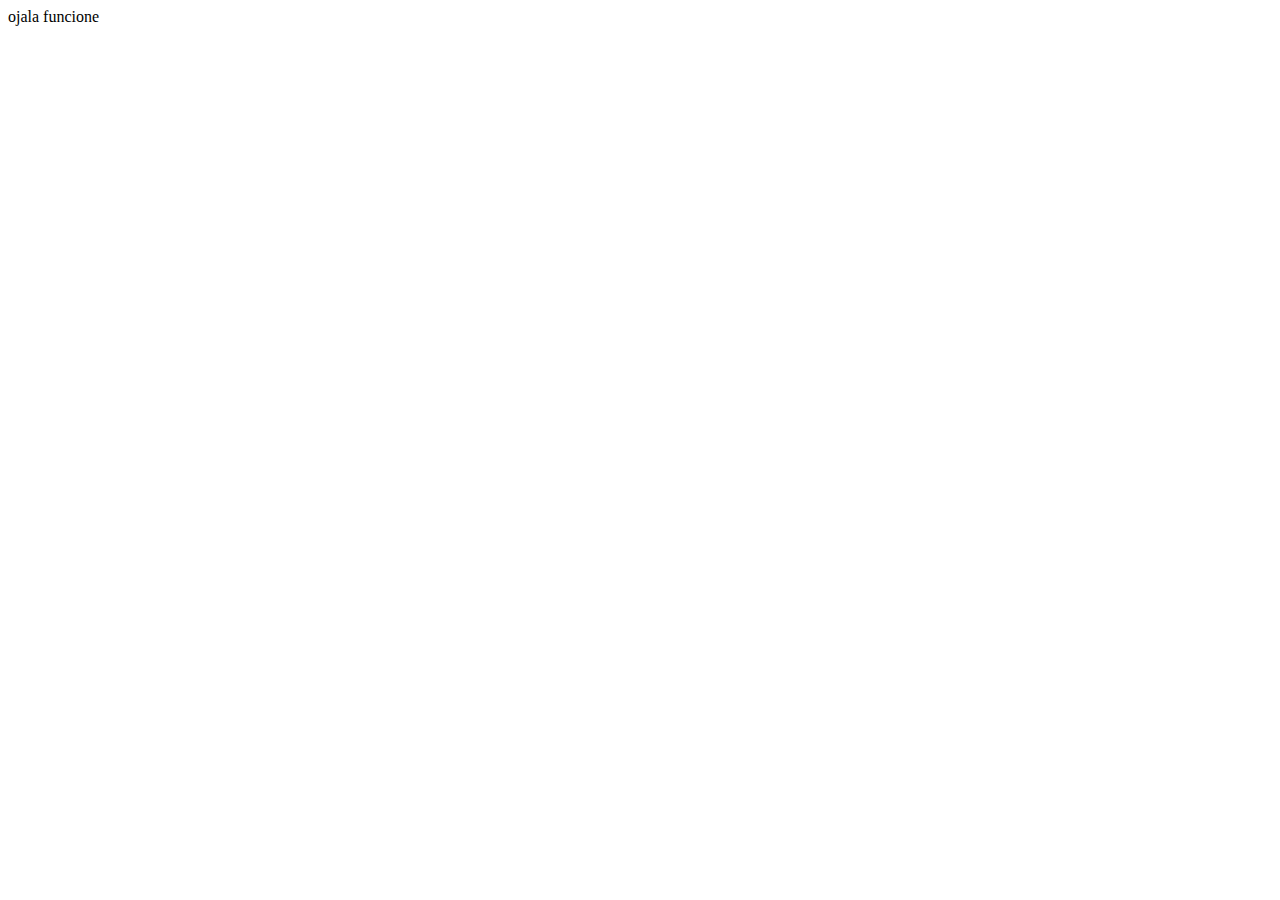
==== index.html @ 3b32e18c "SASS II y SEO" ====
<!DOCTYPE html>
<html lang="en">
<head>
    <meta charset="UTF-8">
    <meta http-equiv="X-UA-Compatible" content="IE=edge">
    <meta name="viewport" content="width=device-width, initial-scale=1.0">
    <title>Document</title>
</head>
<body>
    <a>ojala funcione </a>
</body>
</html>
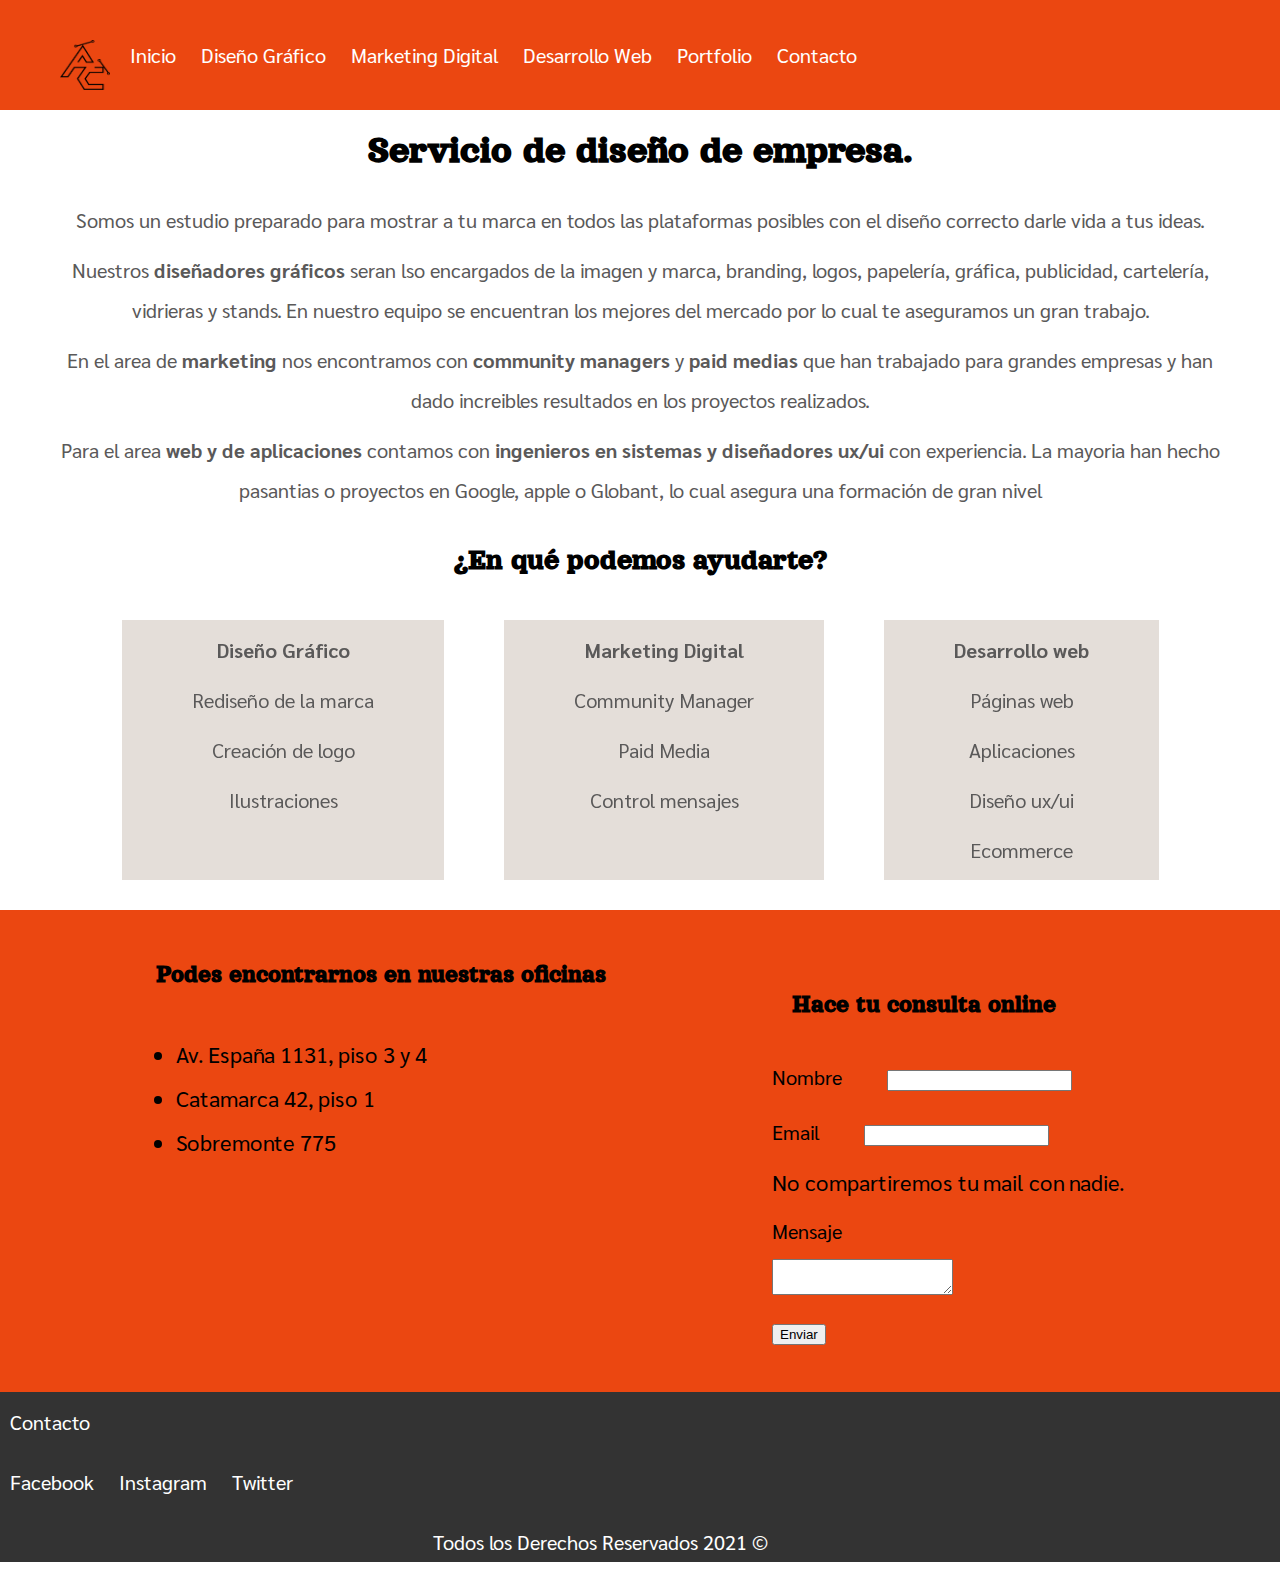
==== commit 0f19265f: "Trabajo Final" ====
--- a/index.html
+++ b/index.html
@@ -1,12 +1,164 @@
 <!DOCTYPE html>
-<html lang="en">
+<html lang="es">
+
 <head>
     <meta charset="UTF-8">
     <meta http-equiv="X-UA-Compatible" content="IE=edge">
     <meta name="viewport" content="width=device-width, initial-scale=1.0">
-    <title>Document</title>
+    <meta name="description" content="Nuestros servicios y ayuda">
+    <meta name="keywords" content="SERVICIO DISEÑO, DISEÑO GRÁFICO, MARKETING DIGITAL, DESARROLLO WEB">
+    <title>Inicio ACDisenio</title>
+    <!-- bootstraps -->
+    <meta name="viewport" content="width=device-width, initial-scale=1">
+    <link href="https://cdn.jsdelivr.net/npm/bootstrap@5.0.2/dist/css/bootstrap.min.css" rel="stylesheet"
+        integrity="sha384-EVSTQN3/azprG1Anm3QDgpJLIm9Nao0Yz1ztcQTwFspd3yD65VohhpuuCOmLASjC" crossorigin="anonymous">
+    <!-- estilos -->
+    <link rel="stylesheet" href="estilos.css">
+    <!-- tipografias -->
+    <link
+        href="https://fonts.googleapis.com/css2?family=Lobster&family=Orelega+One&family=Sarabun:wght@300&display=swap"
+        rel="stylesheet">
+    <!-- animaciones -->
+    <link href="https://unpkg.com/aos@2.3.1/dist/aos.css" rel="stylesheet">
+
 </head>
+
 <body>
-    <a>ojala funcione </a>
+        <header>
+            <!-- Navbar -->
+            <nav>
+                <label class="ham" for="lines">&#9776</label>
+                <input type="checkbox" id="lines">
+                <ul class="menu">
+                    <div id="logo">
+                        <a href="index.html">
+                            <img src="img/Marca en negro.png" height="50 px" width="50 px" alt="logo">
+                        </a>
+                    </div>
+                    <div class="a">
+                        <a href="index.html">
+                            <li>Inicio</li>
+                        </a>
+                        <a href="diseno.html">
+                            <li>Diseño Gráfico</li>
+                        </a>
+                        <a href="marketing.html">
+                            <li>Marketing Digital</li>
+                        </a>
+                        <a href="desarrollo.html">
+                            <li>Desarrollo Web</li>
+                        </a>
+                        <a href="portfolio.html">
+                            <li>Portfolio</li>
+                        </a>
+                        <a href="contacto.html">
+                            <li>Contacto</li>
+                        </a>
+                    </div>
+                </ul>
+            </nav>
+        </header>
+    </div>
+    <div>
+        <h1>Servicio de diseño de empresa.</h1>
+        <p>Somos un estudio preparado para mostrar a tu marca en todos las plataformas posibles con el diseño correcto
+            darle vida a tus ideas.</p>
+        <p>Nuestros <strong>diseñadores gráficos</strong> seran lso encargados de la imagen y marca, branding, logos,
+            papelería, gráfica, publicidad, cartelería, vidrieras y stands. En nuestro equipo se encuentran los mejores
+            del mercado por lo cual te aseguramos un gran trabajo.</p>
+        <p>En el area de <strong> marketing</strong> nos encontramos con <strong> community managers</strong> y <strong>
+                paid medias</strong> que han trabajado para grandes empresas y han dado increibles resultados en los
+            proyectos realizados.</p>
+        <p>Para el area <strong>web y de aplicaciones</strong> contamos con <strong>ingenieros en sistemas y diseñadores
+                ux/ui</strong> con experiencia. La mayoria han hecho pasantias o proyectos en Google, apple o Globant,
+            lo cual asegura una formación de gran nivel</p>
+    </div>
+    <div>
+        <h2>¿En qué podemos ayudarte?</h2>
+    </div>
+    <div class="cuadrados">
+        <a href="diseno.html">
+            <div class="cuadradosa" data-aos="flip-up" data-aos-duration="3000" data-aos-delay="500">
+                <div>
+                    <p><strong>Diseño Gráfico</strong></p>
+                    <p>Rediseño de la marca</p>
+                    <p>Creación de logo</p>
+                    <p>Ilustraciones</p>
+                </div>
+            </div>
+        </a>
+        <a href="marketing.html">
+        <div class="cuadradosa" data-aos="flip-up" data-aos-duration="3000" data-aos-delay="500">
+            <p><strong>Marketing Digital</strong></p>
+            <p>Community Manager</p>
+            <p>Paid Media</p>
+            <p>Control mensajes</p>
+        </div>
+        </a>
+        <a href="desarrollo.html">
+        <div class="cuadradosa" data-aos="flip-up" data-aos-duration="3000" data-aos-delay="500">
+            <p><strong>Desarrollo web</strong></p>
+            <p>Páginas web</p>
+            <p>Aplicaciones</p>
+            <p>Diseño ux/ui</p>
+            <p>Ecommerce</p>
+        </div>
+        </a>
+    </div>
+    </div>
+    <div class="contacto-footer">
+        <div class="ubicaciones">
+        <h5>Podes encontrarnos en nuestras oficinas</h5>
+            <ul class="a">
+                <li>Av. España 1131, piso 3 y 4</li>
+                <li>Catamarca 42, piso 1</li>
+                <li>Sobremonte 775</li>
+            </ul>
+        </div>
+        <div class="consulta">
+              <form>
+                <h5>Hace tu consulta online</h5>
+                <div class="mb-3">
+                    <label for="exampleInputEmail1" class="form-label">Nombre</label>
+                    <input type="email" class="form-control" id="exampleInputEmail1" aria-describedby="emailHelp">
+                </div>
+                <div class="mb-3">
+                    <label for="exampleInputEmail1" class="form-label">Email</label>
+                    <input type="email" class="form-control" id="exampleInputEmail1" aria-describedby="emailHelp">
+                    <div id="emailHelp" class="form-text">No compartiremos tu mail con nadie.</div>
+                    <div class="mb-3">
+                        <label for="exampleInputPassword1" class="form-label">Mensaje</label>
+                        <br>
+                        <textarea name="consulta" id="consulta" ></textarea>
+                    </div>
+                    <button type="submit" class="button">Enviar</button>
+            </form>
+        </div>
+    </div>
+</div>
+    <!-- footer -->
+    <footer class="site-footer seccion">
+        <div class="contenedor contenedor-footer">
+            <nav>
+                <a href="contacto.html">Contacto</a>
+            </nav>
+            <a class="facebook" href="#">Facebook</a>
+            <a class="instagram" href="#">Instagram</a>
+            <a class="twitter" href="#">Twitter</a>
+            <p class="copyright">Todos los Derechos Reservados 2021 &copy; </p>
+        </div>
+    </footer>
+    <script src="https://cdn.jsdelivr.net/npm/bootstrap@5.0.2/dist/js/bootstrap.bundle.min.js"
+        integrity="sha384-MrcW6ZMFYlzcLA8Nl+NtUVF0sA7MsXsP1UyJoMp4YLEuNSfAP+JcXn/tWtIaxVXM"
+        crossorigin="anonymous"></script>
+
+
 </body>
+<!-- animaciones JS -->
+<script src="https://unpkg.com/aos@2.3.1/dist/aos.js"></script>
+<script>
+    AOS.init();
+</script>
+
+
 </html>--- a/estilos.css
+++ b/estilos.css
@@ -0,0 +1,372 @@
+/*MAPS */
+.facebook--link {
+  color: red;
+}
+
+.instagram--link {
+  color: blue;
+}
+
+.twitter--link {
+  color: yellow;
+}
+
+/*MAPS GET*/
+.cuadradosa {
+  background-color: white;
+}
+
+.contacto-footer {
+  background-color: #eb4711;
+  margin: 0rem;
+  padding: 1rem;
+  padding-top: 2rem;
+  padding-left: 2rem;
+  text-decoration: none;
+  list-style-type: none;
+  display: -webkit-box;
+  display: -ms-flexbox;
+  display: flex;
+  -webkit-box-orient: horizontal;
+  -webkit-box-direction: normal;
+      -ms-flex-direction: row;
+          flex-direction: row;
+  -webkit-box-pack: space-evenly;
+      -ms-flex-pack: space-evenly;
+          justify-content: space-evenly;
+}
+
+.consulta {
+  display: -webkit-box;
+  display: -ms-flexbox;
+  display: flex;
+  -webkit-box-orient: horizontal;
+  -webkit-box-direction: normal;
+      -ms-flex-direction: row;
+          flex-direction: row;
+  -ms-flex-wrap: wrap;
+      flex-wrap: wrap;
+  margin: 3rem;
+}
+
+.contenedor {
+  width: 95%;
+  max-width: 120rem;
+}
+
+.contenedorS-footer {
+  text-align: center;
+  -webkit-box-align: center;
+      -ms-flex-align: center;
+          align-items: center;
+}
+
+.contenedor {
+  width: 95%;
+  max-width: 120rem;
+}
+
+.contenedor-trabajos {
+  margin: 1.5rem;
+  margin-top: 2rem;
+  margin-bottom: 1rem;
+  display: grid;
+      grid-template-columns: repeat(4, 3fr);
+      grid-template-rows: repeat(2, 1fr);
+}
+
+.doscolum {
+  display: inline-block;
+  -webkit-box-pack: justify;
+      -ms-flex-pack: justify;
+          justify-content: space-between;
+  margin-top: 1.5rem;
+}
+
+img {
+  -webkit-box-pack: justify;
+      -ms-flex-pack: justify;
+          justify-content: space-between;
+  margin-bottom: 1rem;
+  position: relative;
+  margin-top: 2rem;
+}
+
+.cuadrados {
+  display: -webkit-box;
+  display: -ms-flexbox;
+  display: flex;
+  -webkit-box-orient: horizontal;
+  -webkit-box-direction: normal;
+      -ms-flex-direction: row;
+          flex-direction: row;
+  -webkit-box-pack: center;
+      -ms-flex-pack: center;
+          justify-content: center;
+  margin-top: 1rem;
+  -ms-flex-wrap: wrap;
+      flex-wrap: wrap;
+}
+
+.cuadradosa {
+  background-color: #e4ded9;
+  padding-left: 2rem;
+  padding-right: 2rem;
+  margin-left: 2rem;
+  margin-right: 2rem;
+  margin-bottom: 2rem;
+}
+
+.footer {
+  background-color: black;
+  color: white;
+}
+
+.footer __flex {
+  display: -webkit-box;
+  display: -ms-flexbox;
+  display: flex;
+  -webkit-box-orient: vertical;
+  -webkit-box-direction: normal;
+      -ms-flex-direction: column;
+          flex-direction: column;
+  -ms-flex-pack: distribute;
+      justify-content: space-around;
+  text-align: center;
+}
+
+.site-footer {
+  background-color: #333333;
+}
+
+.copyright {
+  color: #ffffff;
+  display: block;
+  margin-bottom: 1rem;
+}
+
+body {
+  font-family: "Sarabun", sans-serif;
+  font-size: 2.2rem;
+  line-height: 2;
+  padding: 0rem;
+  margin: 0rem;
+  border: 0rem;
+}
+
+html {
+  -webkit-box-sizing: border-box;
+          box-sizing: border-box;
+  font-size: 62.5%;
+}
+
+.menu {
+  margin: 0rem;
+  display: -webkit-box;
+  display: -ms-flexbox;
+  display: flex;
+  background-color: #eb4711;
+  opacity: calc(50);
+  list-style-type: none;
+  color: white;
+  font-size: 2rem;
+  font-family: white;
+  -webkit-box-align: center;
+      -ms-flex-align: center;
+          align-items: center;
+  position: relative;
+  line-height: 4rem;
+  text-align: right;
+}
+
+label {
+  margin: 0 40px 0 0;
+  font-size: 2rem;
+  line-height: 5.5rem;
+  text-align: center;
+}
+
+a {
+  -webkit-text-decoration: white;
+          text-decoration: white;
+  color: white;
+  display: -webkit-inline-box;
+  display: -ms-inline-flexbox;
+  display: inline-flex;
+  -webkit-box-pack: justify;
+      -ms-flex-pack: justify;
+          justify-content: space-between;
+  -webkit-box-orient: horizontal;
+  -webkit-box-direction: normal;
+      -ms-flex-direction: row;
+          flex-direction: row;
+  padding: 1rem;
+  font-family: "Sarabun", sans-serif;
+  font-size: 2rem;
+}
+
+a:hover {
+  color: black;
+}
+
+a --img {
+  position: relative;
+  width: 200%;
+  height: auto;
+  margin-bottom: 1rem;
+}
+
+h1 {
+  text-align: center;
+  font-size: 4rem;
+  font-family: "Orelega One", cursive;
+  margin: 0px;
+  padding: 0rem;
+  border: 0rem;
+}
+
+h2 {
+  text-align: center;
+  font-size: 3rem;
+  font-family: "Orelega One", cursive;
+  margin: 1rem;
+  padding: 1rem;
+  border: 0rem;
+}
+
+h3 {
+  text-align: center;
+  font-family: "Orelega One", cursive;
+  font-size: 2.5rem;
+  margin: 1rem;
+  padding: 0rem;
+  border: 0rem;
+}
+
+h5 {
+  font-size: 2.5rem;
+  font-family: "Orelega One", cursive;
+  margin: 1rem;
+  padding: 1rem;
+  border: 0rem;
+}
+
+p {
+  font-family: 'Lato', sans-serif;
+  font-size: 2rem;
+  line-height: 2;
+  padding-left: 4rem;
+  padding-right: 4rem;
+  margin: 1rem;
+  border: 0rem;
+  text-align: center;
+  color: #5a5959;
+  font-family: "Sarabun", sans-serif;
+}
+
+p strong {
+  font-family: 'Sarabun', sans-serif semibold;
+}
+
+.ham {
+  margin: 0 40px 0 0;
+  font-size: 3.5rem;
+  line-height: 5.5rem;
+  display: none;
+  text-align: right;
+}
+
+#lines {
+  display: none;
+}
+
+#logo {
+  padding-top: 1rem;
+  padding-left: 1rem;
+}
+
+@media screen and (max-width: 768px) {
+  .ham {
+    background-color: #eb4711;
+    display: block;
+    cursor: pointer;
+    margin: 0rem;
+    padding-right: 1.5rem;
+  }
+  .menu {
+    text-align: center;
+    width: 100%;
+    background-color: #f3c0ae;
+    display: none;
+    margin-top: 0rem;
+  }
+  .menu a {
+    display: block;
+    border-bottom: 1px solid black;
+    margin: 0rem;
+  }
+  #lines:checked + .menu {
+    display: block;
+  }
+  #logo {
+    display: none;
+  }
+  #logo .contacto-footer {
+    background-color: burlywood;
+    margin: 0rem;
+    padding: 1rem;
+    padding-top: 2rem;
+    padding-left: 2rem;
+    text-decoration: none;
+    list-style-type: none;
+    display: -webkit-box;
+    display: -ms-flexbox;
+    display: flex;
+    -webkit-box-orient: horizontal;
+    -webkit-box-direction: normal;
+        -ms-flex-direction: row;
+            flex-direction: row;
+    -ms-flex-wrap: wrap;
+        flex-wrap: wrap;
+  }
+  #logo .consulta {
+    display: -webkit-box;
+    display: -ms-flexbox;
+    display: flex;
+    -webkit-box-orient: horizontal;
+    -webkit-box-direction: normal;
+        -ms-flex-direction: row;
+            flex-direction: row;
+    -ms-flex-wrap: wrap;
+        flex-wrap: wrap;
+  }
+}
+
+.menu1, .menu2 {
+  margin: 0rem;
+  display: -webkit-box;
+  display: -ms-flexbox;
+  display: flex;
+  background-color: #eb4711;
+  opacity: calc(50);
+  list-style-type: none;
+  color: white;
+  font-size: 14px;
+  font-family: white;
+  -webkit-box-align: center;
+      -ms-flex-align: center;
+          align-items: center;
+  position: relative;
+  line-height: 4rem;
+  text-align: right;
+}
+
+.menu2 {
+  font-size: 1.6rem;
+}
+
+.cuadrados {
+  font-size: 5rem;
+  text-align: center;
+}
+/*# sourceMappingURL=estilos.css.map */